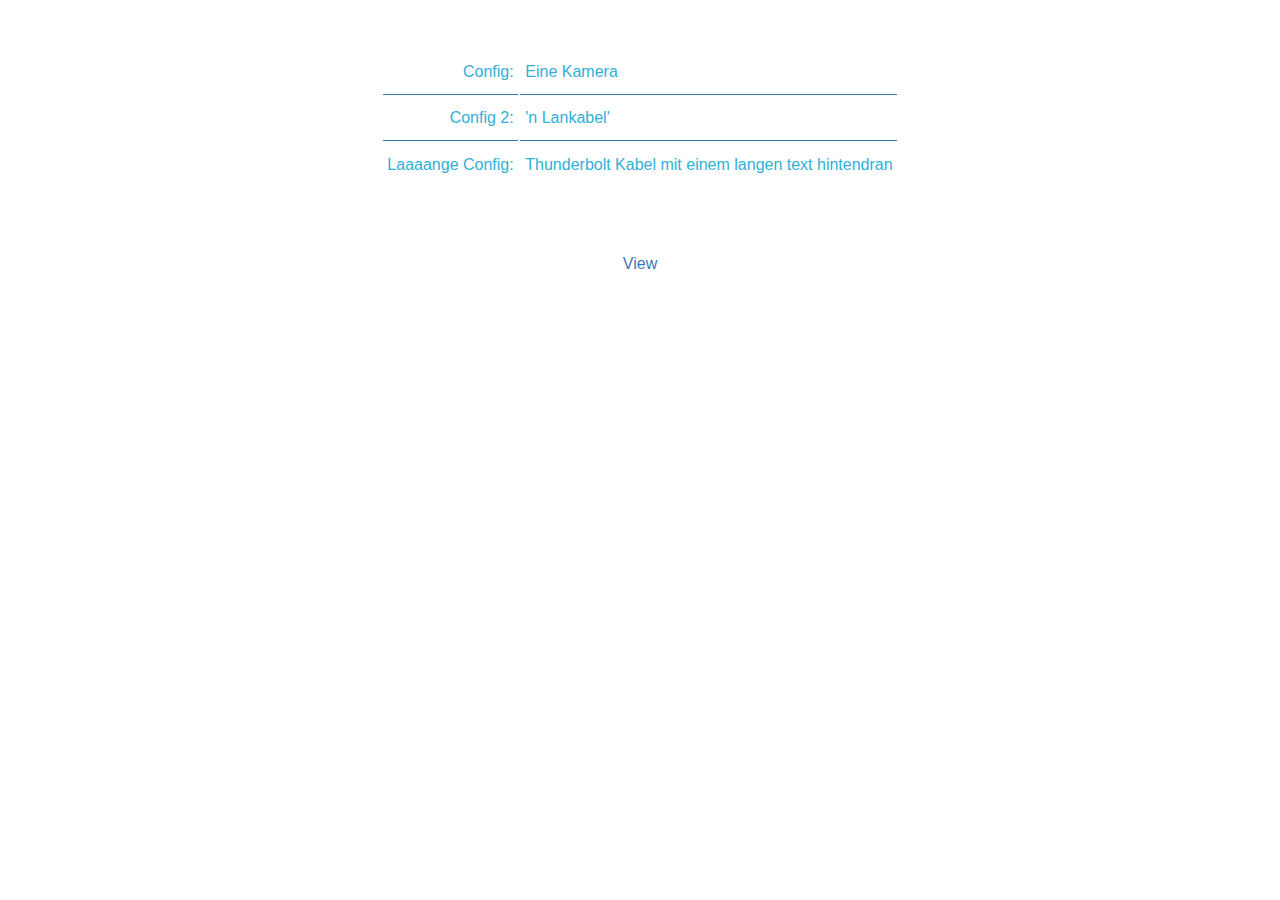
==== hardware.html @ b7d6a777 "Links & Styling" ====
<html>
	<head>
		<title>Hardware configuration</title>
    <link rel="stylesheet" href="style.css" type="text/css">
	</head>
	<body>
    <table>
      <tr>
        <td>Config:</td>
        <td>Eine Kamera</td>
      </tr>
      <tr>
        <td>Config 2:</td>
        <td>'n Lankabel'</td>
      </tr>
      <tr>
        <td>Laaaange Config:</td>
        <td>Thunderbolt Kabel mit einem langen text hintendran</td>
      </tr>
    </table>
    <br><a href="index.html">View</a>
	</body>
  <script src="three.min.js"></script>
  <script src="nimbus_3D.js"></script>
  <script src="nimbus_2D.js"></script>
  <script src="nimbus.js"></script>
</html>
---- style.css ----
* {
  color: #32afd7;
  font-family: sans-serif;
}
a {
  color: #377BB5;
  text-decoration: none;
}
a:hover {
  text-decoration: underline;
}

body {
  margin: 0;
  text-align: center;
}

canvas {
  height: 288px;
  width: 352px;
  max-width: 100%;
}

div {
  display: inline-block;
  margin: 0 auto;
}

h1{
  margin-top: 4%;
  margin-bottom: 2%;
}

table {
  margin: 3rem auto;
}

td {
  border-bottom: 1px solid #377BB5;
  padding: 0.8rem 0.3rem;
}

td:first-child {
  text-align: right;
}

tr:last-child td {
  border-bottom: none;  
}
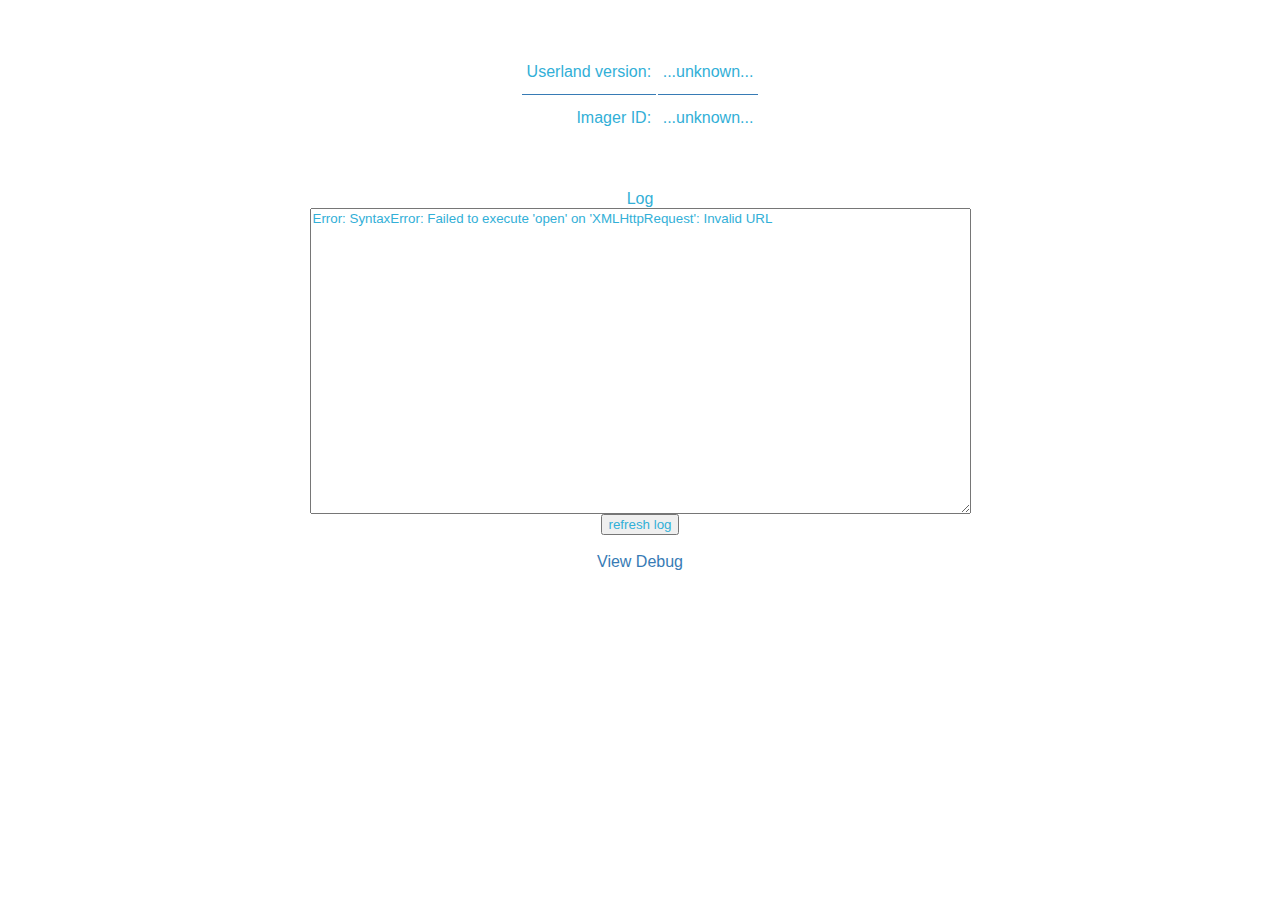
==== commit 4a3972c2: "exposlider and debug page added" ====
--- a/hardware.html
+++ b/hardware.html
@@ -6,22 +6,64 @@
 	<body>
     <table>
       <tr>
-        <td>Config:</td>
-        <td>Eine Kamera</td>
+        <td>Userland version:</td>
+        <td id="userlandVersion">...unknown...</td>
       </tr>
       <tr>
-        <td>Config 2:</td>
-        <td>'n Lankabel'</td>
-      </tr>
-      <tr>
-        <td>Laaaange Config:</td>
-        <td>Thunderbolt Kabel mit einem langen text hintendran</td>
+        <td>Imager ID:</td>
+        <td id="imagerID">...unknown...</td>
       </tr>
     </table>
+        <div>
+            Log<br>
+            <textarea id="logTxt" name="log text" cols="80" rows="20"></textarea><br>
+            <input type="button" value="refresh log" id="getLog">
+        </div>
+    <br>
     <br><a href="index.html">View</a>
+        <a href="debug.html">Debug</a>
+
 	</body>
-  <script src="three.min.js"></script>
-  <script src="nimbus_3D.js"></script>
-  <script src="nimbus_2D.js"></script>
-  <script src="nimbus.js"></script>
+
+  <script type="module">
+        import { NimbusRPC } from './nimbusRPC.js';
+        
+        var n = new NimbusRPC(location.host);
+        var logBut = document.getElementById("getLog");
+
+        n.getUserlandVersion().then(
+                function(val) {
+                    document.getElementById("userlandVersion").innerHTML=val;
+                },
+                function(status) {
+                    console.log(status);
+                });
+                
+        n.getIdent().then(
+                function(val) {
+                    document.getElementById("imagerID").innerHTML=val;
+                },
+                function(status) {
+                    console.log(status);
+                });
+       n.getLog().then(
+                function(val) {
+                    document.getElementById("logTxt").innerHTML = val;
+                },
+                function(status) {
+                    document.getElementById("logTxt").innerHTML = "Error: "+status; 
+                });
+               
+        logBut.onclick = function(){
+            n.getLog().then(
+                function(val) {
+                    document.getElementById("logTxt").innerHTML = val;
+                },
+                function(status) {
+                    document.getElementById("logTxt").innerHTML = "Error: "+status; 
+                });
+        };
+
+
+    </script>
 </html>
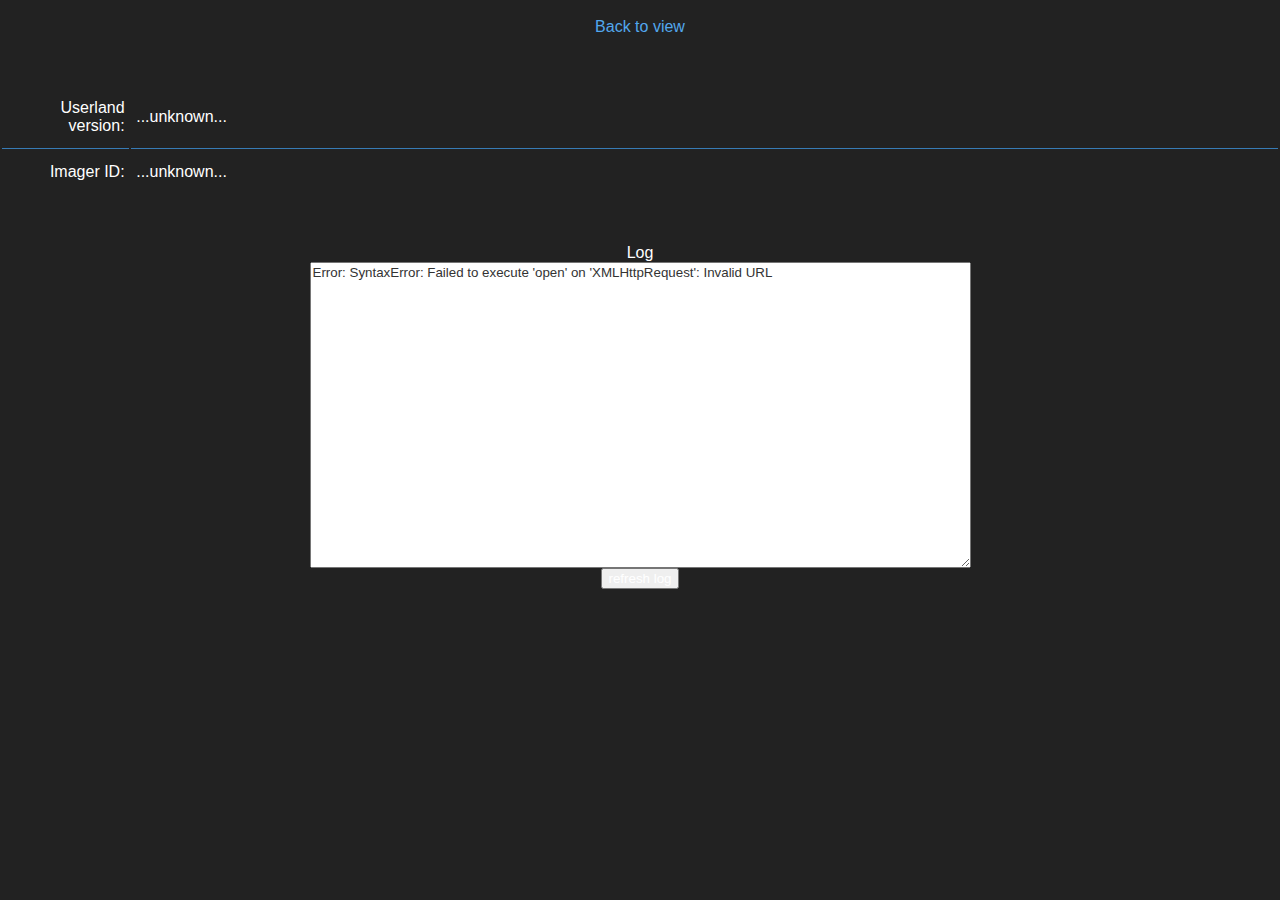
==== commit 53fb4cde: "Hardware link included" ====
--- a/hardware.html
+++ b/hardware.html
@@ -4,6 +4,8 @@
     <link rel="stylesheet" href="style.css" type="text/css">
 	</head>
 	<body>
+    <br />
+    <a href="index.html">Back to view</a>
     <table>
       <tr>
         <td>Userland version:</td>
@@ -19,9 +21,7 @@
             <textarea id="logTxt" name="log text" cols="80" rows="20"></textarea><br>
             <input type="button" value="refresh log" id="getLog">
         </div>
-    <br>
-    <br><a href="index.html">View</a>
-        <a href="debug.html">Debug</a>
+        <!-- <a href="debug.html">Debug</a> -->
 
 	</body>
 
--- a/style.css
+++ b/style.css
@@ -1,18 +1,65 @@
 * {
-  color: #32afd7;
+  color: #fff;
   font-family: sans-serif;
 }
+
+/* Classes */
+
+.fullScreen {
+  background: rgba( 0, 0, 0, 0.88 );
+  left: 0;
+  position: absolute;
+  top: 0;
+}
+
+.viewContainer {
+  position: relative;
+}
+
+/* Elements */
+
 a {
-  color: #377BB5;
+  color: #52A7ED;
   text-decoration: none;
 }
+
 a:hover {
   text-decoration: underline;
 }
 
 body {
+  background-color: #222;
   margin: 0;
   text-align: center;
+}
+
+button {
+  background-color: transparent;
+  background-position: center;
+  background-size: contain;
+  border: none;
+  bottom: 8px;
+  height: 38px;
+  position: absolute;
+  right: 4px;
+  width: 38px;
+  z-index: 900;
+}
+
+button.toggleFullScreen {
+  background-image: url( '/assets/full_screen.png' );
+}
+
+button.toggleFullScreen.toNormal {
+  background-image: url( '/assets/normal_size.png' );
+}
+
+button#showInfoButton {
+  background-image: url( '/assets/data.png' );
+}
+
+button#globalSettingsButton {
+  background-image: url( '/assets/illumination.png' );
 }
 
 canvas {
@@ -21,18 +68,17 @@
   max-width: 100%;
 }
 
-div {
-  display: inline-block;
-  margin: 0 auto;
-}
-
 h1{
   margin-top: 4%;
   margin-bottom: 2%;
 }
 
+input[type="range"] {
+}
+
 table {
   margin: 3rem auto;
+  width: 100%;
 }
 
 td {
@@ -42,8 +88,55 @@
 
 td:first-child {
   text-align: right;
+  width: 10%;
+}
+
+textarea {
+  color: #333;
 }
 
 tr:last-child td {
   border-bottom: none;  
 }
+
+/* IDs */
+
+#globalSettingsButton {
+  position: fixed;
+  left: 4px;
+  z-index: 1000;
+}
+
+#globalSettingsContainer {
+  background-color: rgba( 0, 0, 0, 0.88 );
+  bottom: 0;
+  display: none;
+  padding: 1rem 10%;
+  position: absolute;
+  width: 80%;
+  z-index: 700;
+}
+
+#globalSettingsContainer input {
+  width: 100%;
+}
+
+#infoContainer {
+  background-color: rgba( 0, 0, 0, 0.88 );
+  display: none;
+  padding: 1rem 10%;
+  position: absolute;
+  top: 0;
+  width: 80%;
+  z-index: 1000;
+}
+
+#showInfoButton {
+  left: 46px;
+}
+
+#viewHull {
+  display: flex;
+  flex-wrap: wrap;
+  justify-content: space-around;
+}
